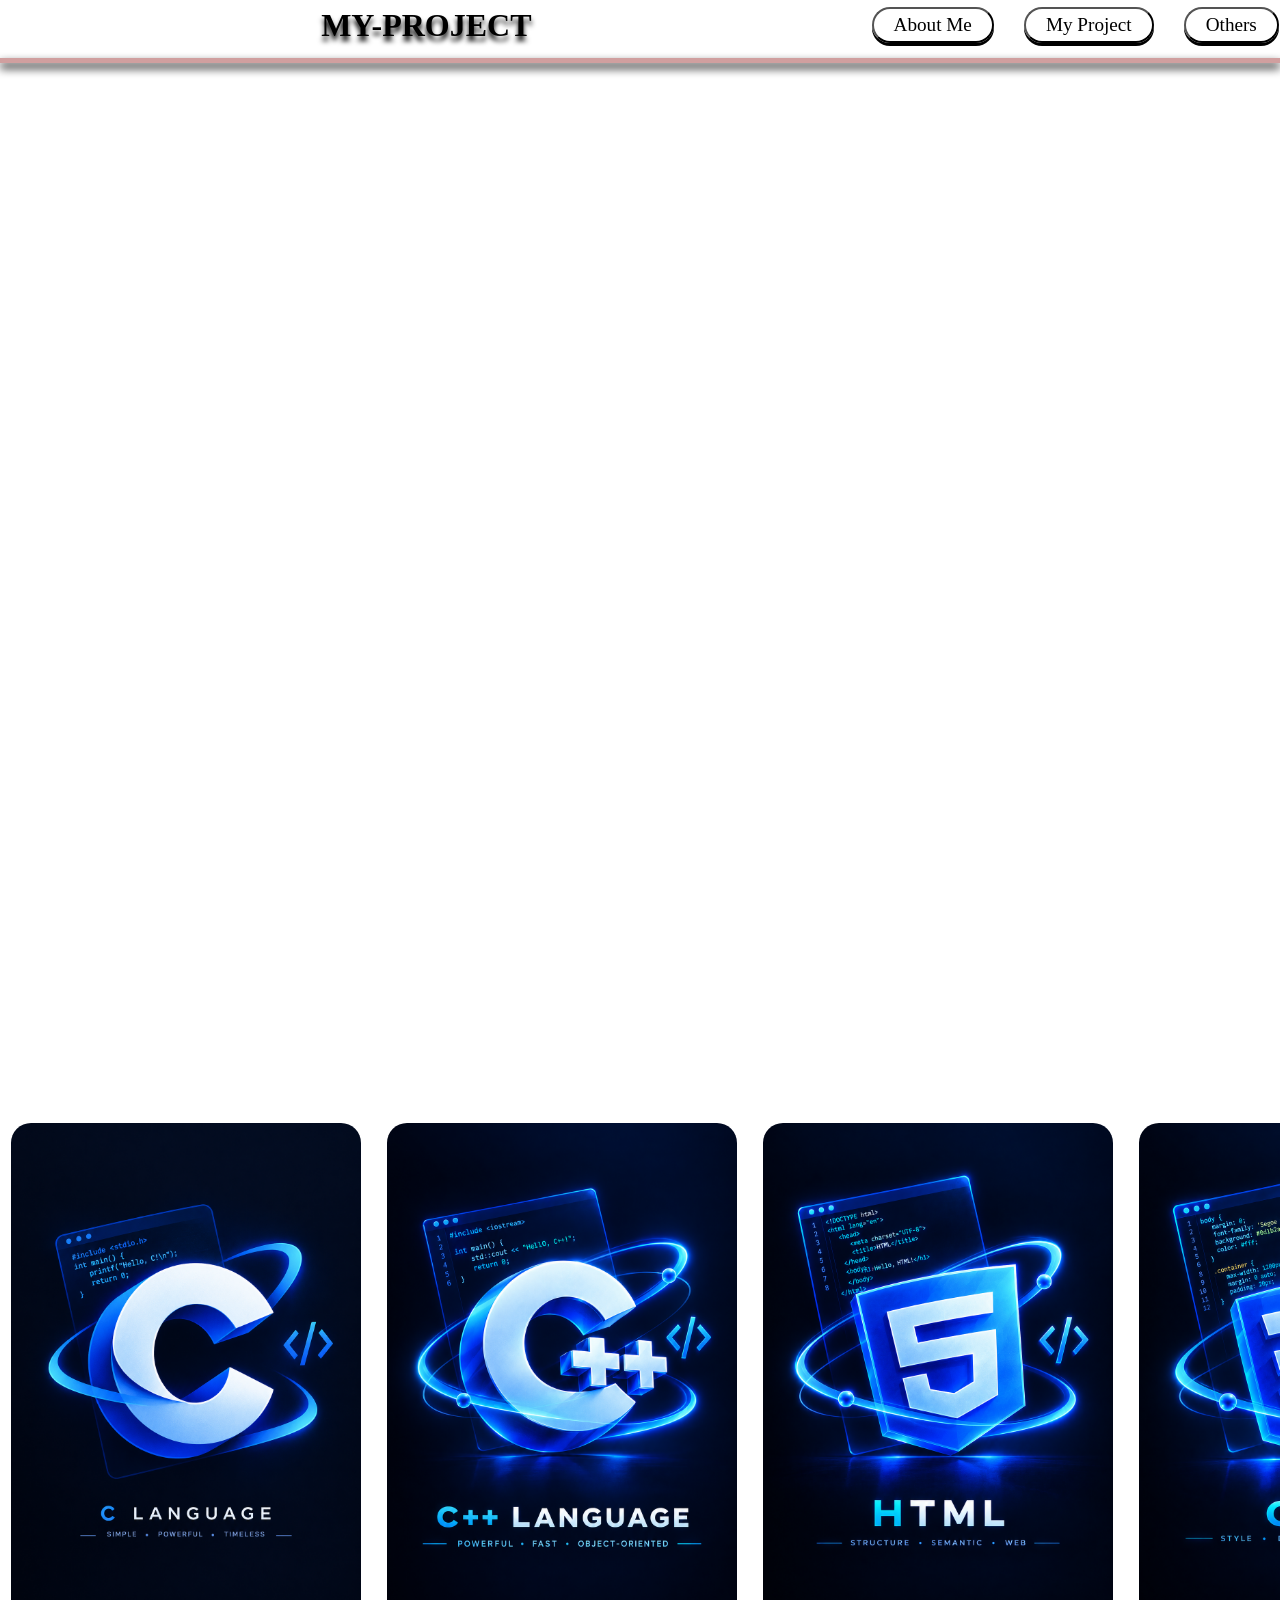
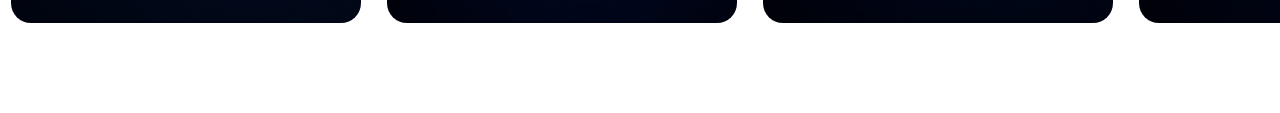
==== Project.html @ 585a87d7 "Add initial project files including CSS, JS, images, and HTML structure" ====
<!DOCTYPE html>
<html lang="en">
<head>
    <meta charset="UTF-8">
    <meta name="viewport" content="width=device-width, initial-scale=1.0">
    <title>MyVeryFirstProject</title>
    <link rel="shortcut icon" href="https://cdn-icons-png.flaticon.com/128/3234/3234972.png" type="image/x-icon">
    <link rel="stylesheet" href="/CSS+JS/CSS.css">
</head>
<style>
    body{
        color: white;
        margin: 0;
        padding: 0;
        box-sizing: border-box;
        font-family: cursive;
        background-image: url("https://wallpapercave.com/wp/wp12754485.jpg");
        background-attachment: fixed;
        background-repeat: no-repeat;
        background-size: cover;
        background-position: center;
    }
    header{
        font-weight: bold;
        color: black;
        background-color: rgb(255, 255, 255);
    }
</style>
<body>
    <header class="headContainer">
        <div class="header">
            <h1 class="firstH1">MY-PROJECT</h1>
            <nav class="myNav">
                <ul class="myUl" >
                    <li class="li"><button class="liBtn">About Me</button></li>
                    <li class="li"><button class="liBtn">My Project</button></li>
                    <li class="li"><button class="liBtn">Others</button></li>
                </ul>
            </nav>
        </div>
        <hr class="hr1">
    </header>

    
    <main>
        <div class="mainDiv">
            <div class="selfIntroduction">
                <div class="imageIntro">
                    <div class="myImage"></div>
                    <h1 class="myName">Nob Seyha</h1>
                </div>
                <p class="selfP">Lorem ipsum, dolor sit amet consectetur adipisicing elit. Corporis necessitatibus repellat et sit autem, laborum minima doloremque dolor quo, id neque ea, in debitis culpa numquam expedita eius repudiandae accusamus!
              Blanditiis architecto reiciendis provident, minima ullam numquam ea officiis sequi! Magni dicta recusandae vitae reiciendis ea, tempore assumenda, earum rem asperiores inventore doloribus fuga molestiae excepturi ale!
                Consequatur odio officiis iusto consequuntur ab quae asperiores nulla repellendus, tempora animi possimus minima voluptate repellat pariatur quam quos inventore corporis. In voluptates omnis distinctio voluptatibus aliquid repellat fuga odio? Sed mollitia excepturi debitis omnis delectus? Aperiam atque praesentium tenetur doloribus quos magnam sint dolores cumque amet id asperiores, quod dolorum deleniti dolore voluptas debitis enim delectus itaque labore vero!
                Nobis, doloremloremque repellendus at itaque magni facilis. Quos totam eligendi a temporibus voluptatum? Expedita nulla atque dolor. Minima velit ducimus nobis perspiciatis quia ad, eos distinctio totam impedit, nam illo.Lorem ipsum dolor, sit amet consectetur adipisicing elit. Obcaecati corrupti, voluptas consequatur eos quidem magni sint possimus sit tenetur doloribus. Quidem placeat cumque iste neque aliquam possimus perferendis voluptates recusandae.</p>
            </div>
        </div>
        <div class="learnedLang">
            <h1 class="H2">Learned-languages</h1>
            <div class="langContainer">
                <div class="langImg1 langImg"></div>
                <div class="langImg2 langImg"></div>
                <div class="langImg3 langImg"></div>
                <div class="langImg4 langImg"></div>
            </div>
        </div>
    </main>

    <footer>

    </footer>

    <script src="/CSS+JS/JS.js"></script>
</body>
</html>
---- CSS+JS/CSS.css ----
.headContainer{
    position: sticky;
    top: 0px;
    z-index: 50;
}
.header {
    display: flex;
    justify-content: center;
    align-items: center;
    width: 1600px;
    height: 50px;
    justify-self: center;
    column-gap: 300px;

}

.myUl{
    display: flex;
    text-align: center;
    column-gap: 30px;
}

.firstH1{
    font-size: 2em;
    text-shadow: 0px 5px 5px;
}
.li{
    list-style-type: none;
}
.liBtn{
    font-family: cursive;
    font-size: 1.2em;
    padding: 5px 20px;
    border-radius: 50px;
    border-style: outset;
    border-width: 2px;
    border-color: transparent;
    background-color: transparent;
    transition: background-color 0.15s;
    border-color: rgb(0, 0, 0);
    box-shadow: 0px 3px 0px;
    transition: all 0.5s;
}

.liBtn:active{
    transform: translateY(5px);
    box-shadow: none;
    transition: all 0.1s;
}

.hr1{
    height: 5px;
    background-color: rgb(208, 159, 159);
    border-style: outset;
    border-width: 1px;
    box-shadow: 0px 5px 10px;
    margin-bottom: 0px;
    border-style: none;
}
/* Main - selfIntroduction*/ 
.mainDiv{
    width: 1600px;
    height: 500px;
   
    justify-self: center;
    display: grid;
    margin-top: 50px;
}

.selfIntroduction{
    height: 500px;
    width: 1500px;
    justify-self: center;
    display: flex;
    padding: 0px 50px;
    display: flex;
    .imageIntro{
        width: 8000px;
        display: grid;
        position: relative;
        .myImage{
            background-image: url("https://i1.sndcdn.com/artworks-000099010174-it3xrp-t500x500.jpg");
            background-size: cover;
            background-repeat: no-repeat;
            background-position: center;
            justify-self: center;
            height: 400px;
            width: 400px;
            margin-top: 20px;
            border-radius: 500px;
            transition: 0.9s;
        }
        .myImage:hover{
            background-image: url("./img/image.png");
            z-index: 10;
            background-size: cover;
            background-repeat: no-repeat;
            background-position: center;
            justify-self: center;
            height: 400px;
            width: 400px;
            margin-top: 20px;
            margin-top: 20px;
            border-radius: 500px;
            transform: translateY(-20px);
            transition: 0.7s ease-out;
           
        }
        .myName{
            text-align: center;
            font-family: cursive;
            text-decoration: overline 5px solid ;
            height: 50px;
            margin-top: 50px;
        }
    }

    .selfP{
    
        padding: 60px 100px;
        font-size: 1.5em;
        overflow: auto;
   
    }
    .selfP::-webkit-scrollbar{
        width: 10px;
    }
    .selfP::-webkit-scrollbar-track{
        background-color: rgb(0, 0, 0);
        border-radius: 20px;
  
    }
    .selfP::-webkit-scrollbar-thumb{
        background-color: rgb(0, 0, 0); 
        border-radius: 20px;
   
    }
    .selfP::-webkit-scrollbar-thumb:hover{
        background-color: rgb(121, 121, 121);
        transition: background-color 0.5s;
    }
}










.learnedLang{
    width: 1600px;
    height: 800px;
    justify-self: center;
    margin-top: 300px;
    .H2{
        text-align: center;
        padding-top: 20px;
        margin-bottom: -40px;
        font-size: 3em;
        font-weight: bold;
        font-family: cursive;
    }
    .langContainer{
        width: 1500px;
        height: 700px;
        justify-self: center;
        margin-top: 50px;

        display: flex;
        align-items: center;
        justify-content: space-around;
        column-gap: 5px;

        & .langImg{
            height: 500px;
            width: 350px;
            background-color: transparent;
            margin-bottom: -50px;
            background-repeat: no-repeat;
            background-position: center;
            background-size: cover;
            border-radius: 20px;
            transition: all 0.5s;
            border-style: none;

            animation-timeline: view();
        }
        & .langImg:hover{
            transform: translateY(-40px);
            box-shadow: 0px 30px 50px;
            transition: all 0.4s;
            z-index: 10;
        }

        & .langImg1{
            animation: scrollToRight 5s ease-in;
            animation-timeline: view();
            animation-range: entry 0% cover 40% ;
            background-image: url("./img/ChatGPT\ Image\ Sep\ 13\,\ 2026\,\ 10_53_57\ AM.png");
        }
        & .langImg2{
            animation: scrollUp 0.5s ease-out;
            animation-timeline: view();
            animation-range: entry 0% cover 30% ;
            background-image: url("./img/ChatGPT\ Image\ Sep\ 13\,\ 2026\,\ 10_59_59\ AM.png");
        }
        & .langImg3{
            animation: scrollUp 0.5s ease-out;
            animation-timeline: view();
            animation-range: entry 0% cover 30% ;
            background-image: url("./img/ChatGPT\ Image\ Sep\ 13\,\ 2026\,\ 11_00_13\ AM.png");
        }
        & .langImg4{
            animation: scrollToLeft 5s ease-in;
            animation-timeline: view();
            animation-range: entry 0% cover 40% ;
            background-image: url("./img/ChatGPT\ Image\ Sep\ 13\,\ 2026\,\ 11_00_24\ AM.png");
        }
    }
}

@keyframes scrollToRight{
    0%{
        opacity: 0;
        transform: translateX(-120px);
    }
    100%{
        opacity: 1;
        transform: translateX(0);
    }
}

@keyframes scrollToLeft{
    0%{
        opacity: 0;
        transform: translateX(120px);
    }
    100%{
        opacity: 1;
        transform: translateX(0);
    }
}

@keyframes scrollUp{
    0%{
        transform: translateY(500px);
    }
    100%{
        transform: translateY(0);
    }
}
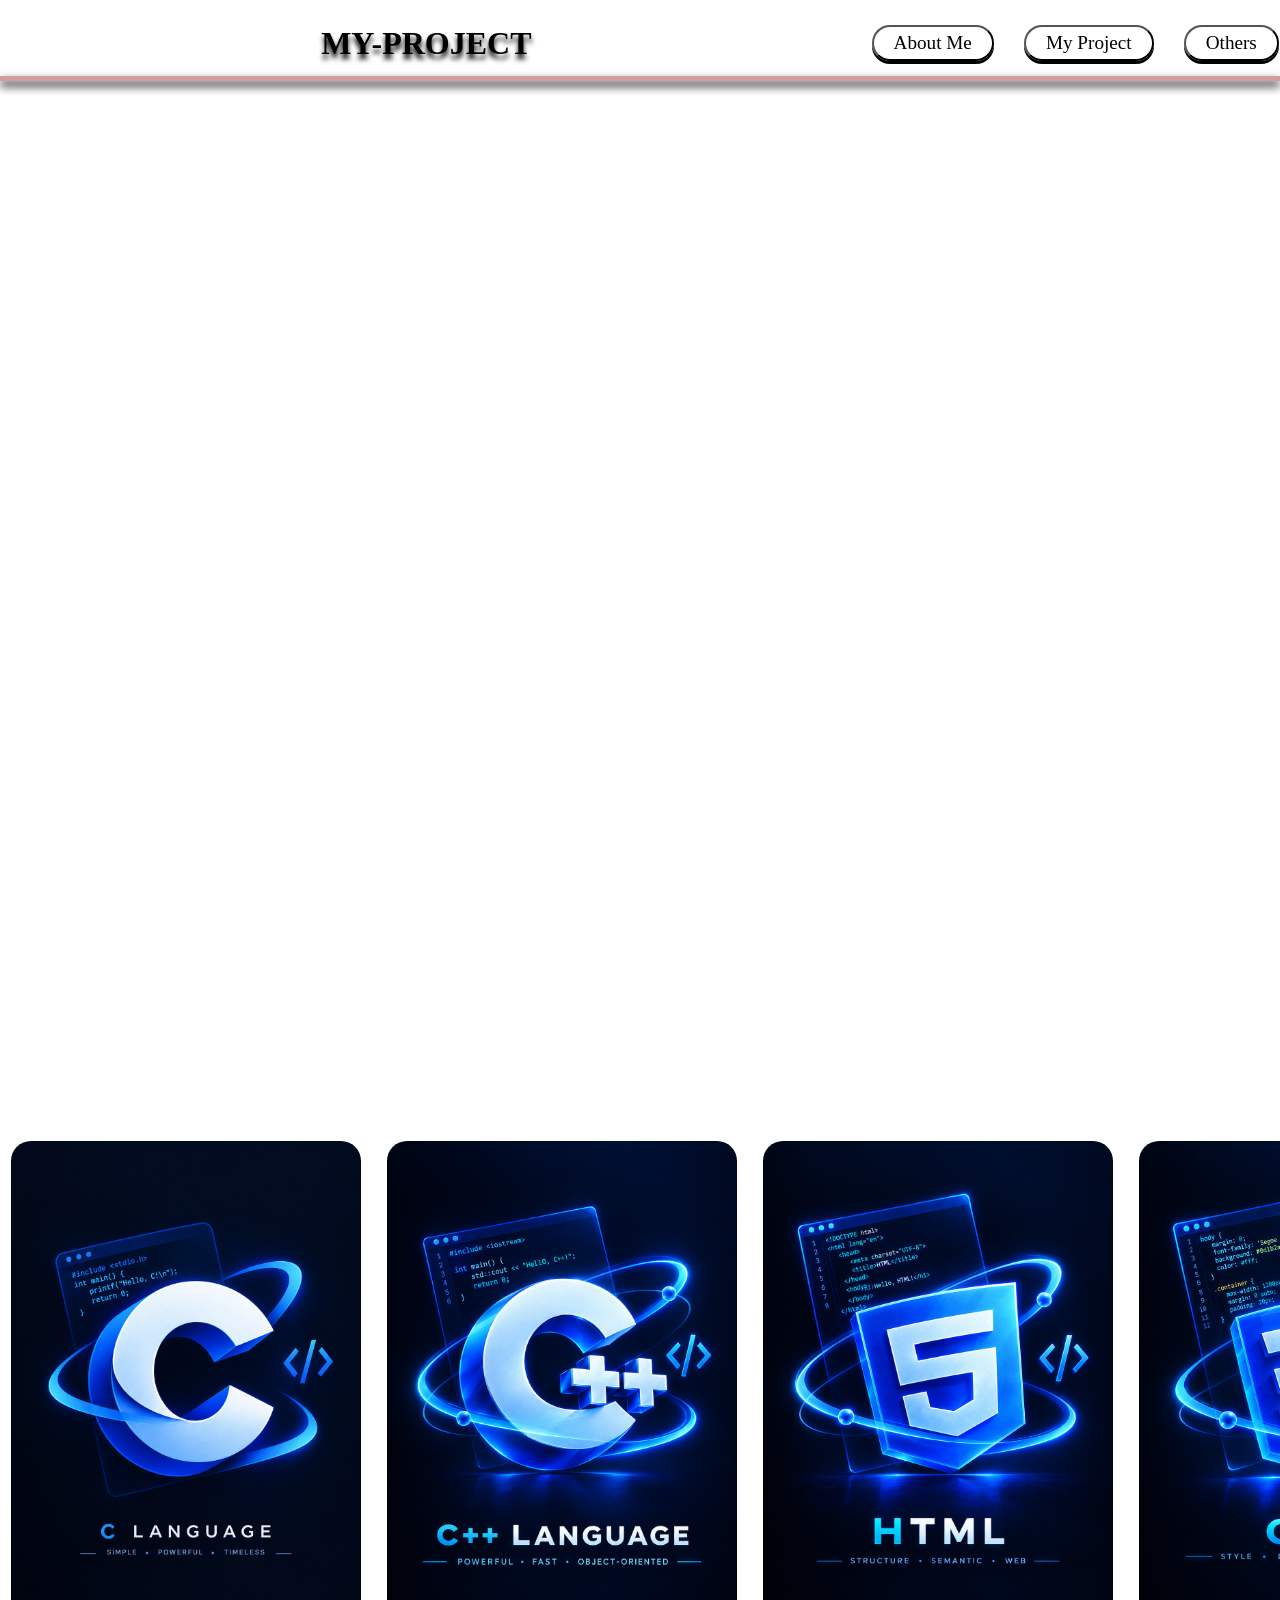
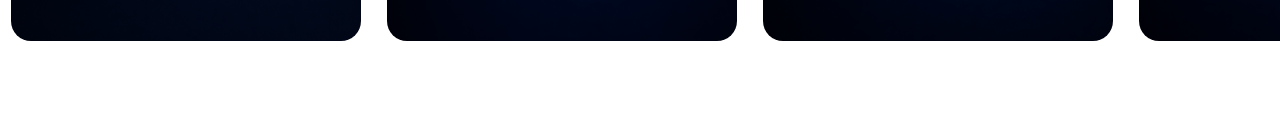
==== commit e9deaca5: "Add butterfly image to the body of the project" ====
--- a/Project.html
+++ b/Project.html
@@ -27,6 +27,7 @@
     }
 </style>
 <body>
+    <img src="https://img.magnific.com/free-photo/closeup-shot-beautiful-butterfly-with-interesting-textures-orange-petaled-flower_181624-7640.jpg?semt=ais_hybrid&w=740&q=80" alt="">
     <header class="headContainer">
         <div class="header">
             <h1 class="firstH1">MY-PROJECT</h1>
